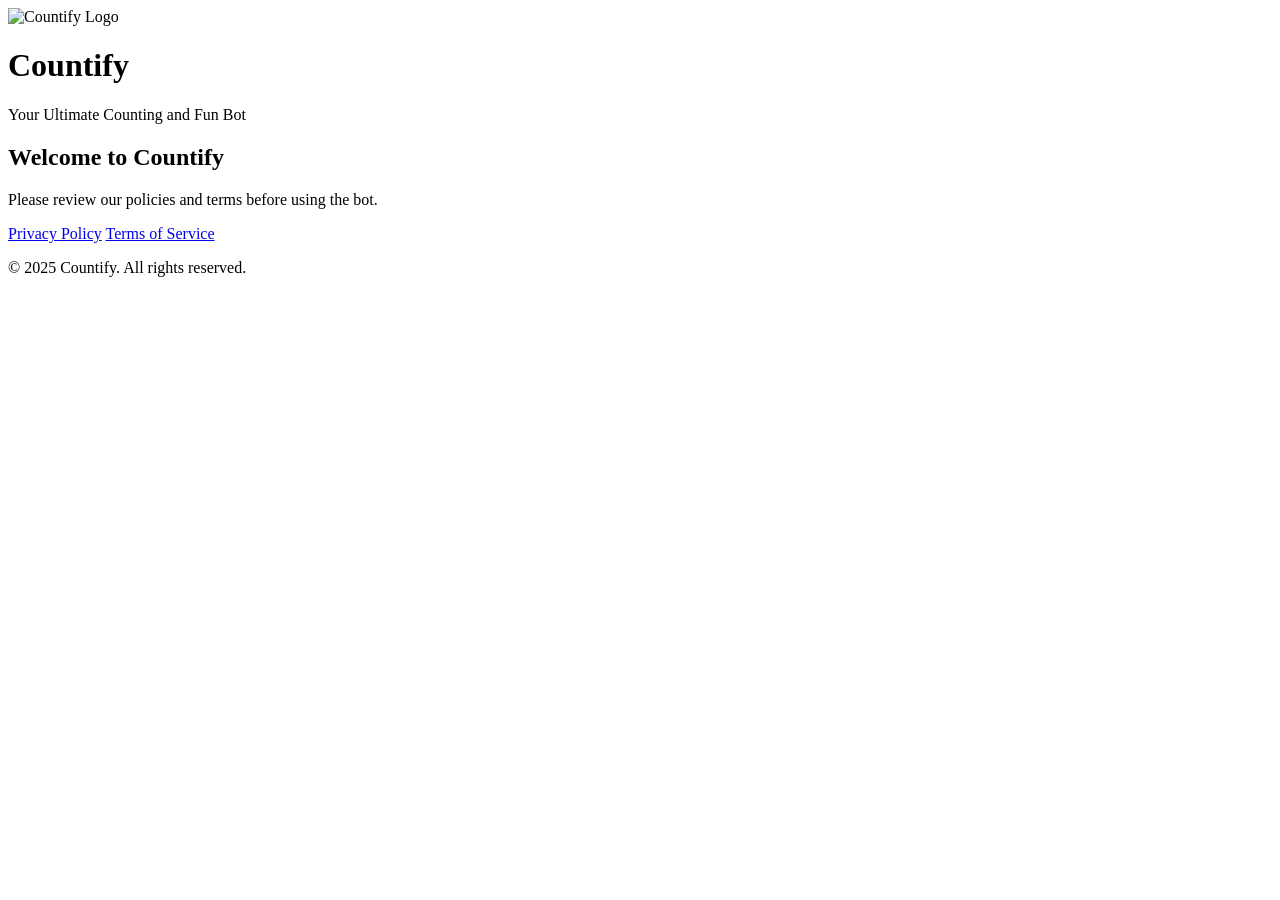
==== index.html @ a4fb0871 "Create index.html" ====
<!DOCTYPE html>
<html lang="en">
<head>
    <meta charset="UTF-8">
    <meta name="viewport" content="width=device-width, initial-scale=1.0">
    <title>Countify - Privacy & Terms</title>
    <link rel="stylesheet" href="styles/style.css">
</head>
<body>
    <header>
        <div class="container">
            <img src="assets/logo.png" alt="Countify Logo" class="logo">
            <h1>Countify</h1>
            <p>Your Ultimate Counting and Fun Bot</p>
        </div>
    </header>

    <main>
        <div class="container">
            <h2>Welcome to Countify</h2>
            <p>Please review our policies and terms before using the bot.</p>
            <div class="links">
                <a href="privacy-policy.html" class="btn">Privacy Policy</a>
                <a href="terms-of-service.html" class="btn">Terms of Service</a>
            </div>
        </div>
    </main>

    <footer>
        <div class="container">
            <p>&copy; 2025 Countify. All rights reserved.</p>
        </div>
    </footer>
</body>
</html>
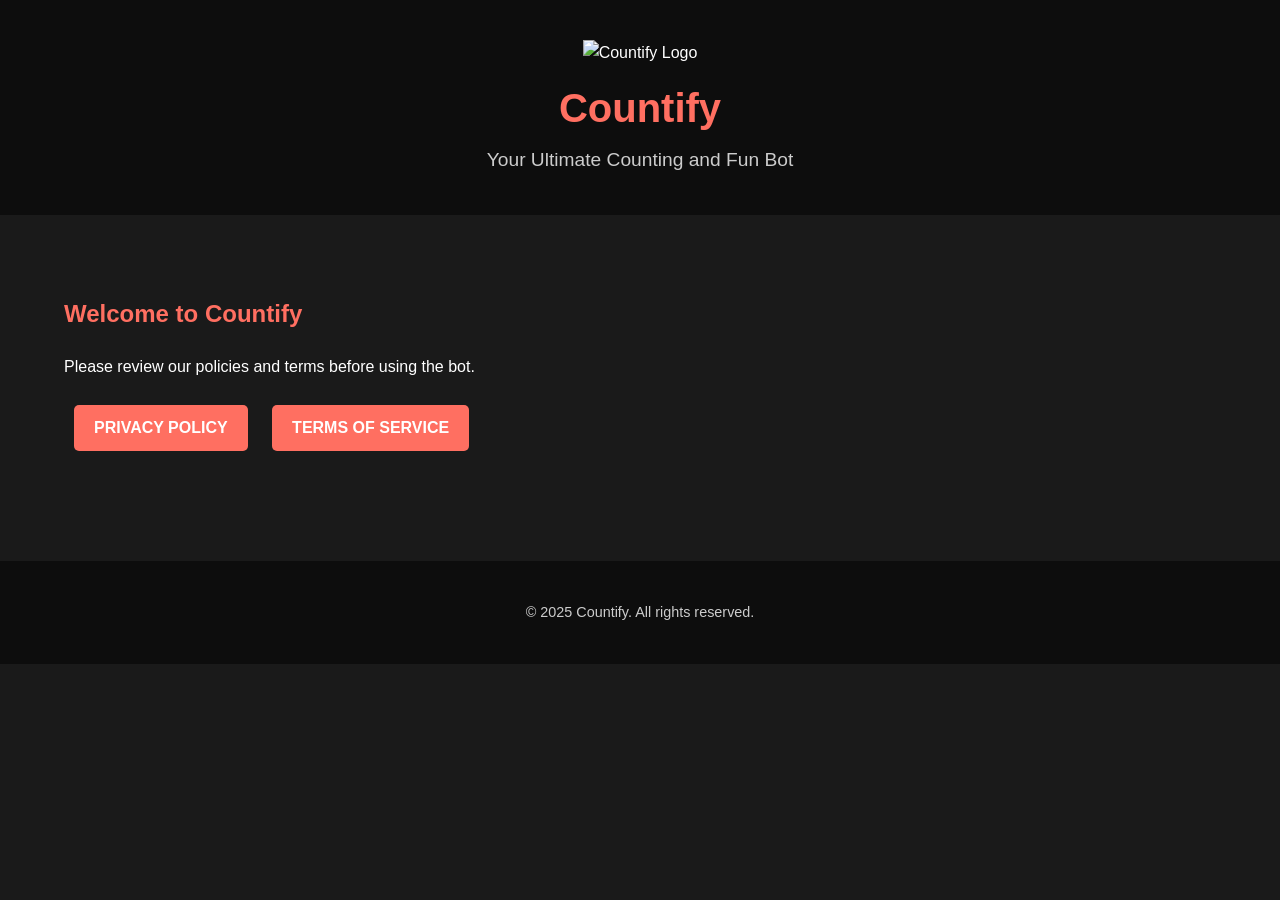
==== commit e92e0abe: "Update index.html" ====
--- a/index.html
+++ b/index.html
@@ -9,7 +9,7 @@
 <body>
     <header>
         <div class="container">
-            <img src="assets/logo.png" alt="Countify Logo" class="logo">
+            <img src="https://i.postimg.cc/B6BnqJQg/countify.png" alt="Countify Logo" class="logo">
             <h1>Countify</h1>
             <p>Your Ultimate Counting and Fun Bot</p>
         </div>
--- a/styles/style.css
+++ b/styles/style.css
@@ -0,0 +1,90 @@
+/* General Styles */
+body {
+    font-family: 'Arial', sans-serif;
+    background-color: #1a1a1a;
+    color: #ffffff;
+    margin: 0;
+    padding: 0;
+    line-height: 1.6;
+}
+
+.container {
+    width: 90%;
+    max-width: 1200px;
+    margin: 0 auto;
+    padding: 20px;
+}
+
+header {
+    background-color: #0d0d0d;
+    padding: 20px 0;
+    text-align: center;
+}
+
+header .logo {
+    width: 100px;
+    height: auto;
+}
+
+header h1 {
+    margin: 10px 0 5px;
+    font-size: 2.5rem;
+    color: #ff6f61;
+}
+
+header p {
+    margin: 0;
+    font-size: 1.2rem;
+    color: #cccccc;
+}
+
+main {
+    padding: 40px 0;
+}
+
+h2 {
+    color: #ff6f61;
+    margin-top: 20px;
+}
+
+ul {
+    list-style-type: disc;
+    padding-left: 20px;
+}
+
+a {
+    color: #ff6f61;
+    text-decoration: none;
+}
+
+a:hover {
+    text-decoration: underline;
+}
+
+.btn {
+    display: inline-block;
+    background-color: #ff6f61;
+    color: #ffffff;
+    padding: 10px 20px;
+    margin: 10px;
+    border-radius: 5px;
+    text-transform: uppercase;
+    font-weight: bold;
+}
+
+.btn:hover {
+    background-color: #e65a50;
+}
+
+footer {
+    background-color: #0d0d0d;
+    padding: 20px 0;
+    text-align: center;
+    margin-top: 40px;
+}
+
+footer p {
+    margin: 0;
+    font-size: 0.9rem;
+    color: #cccccc;
+}
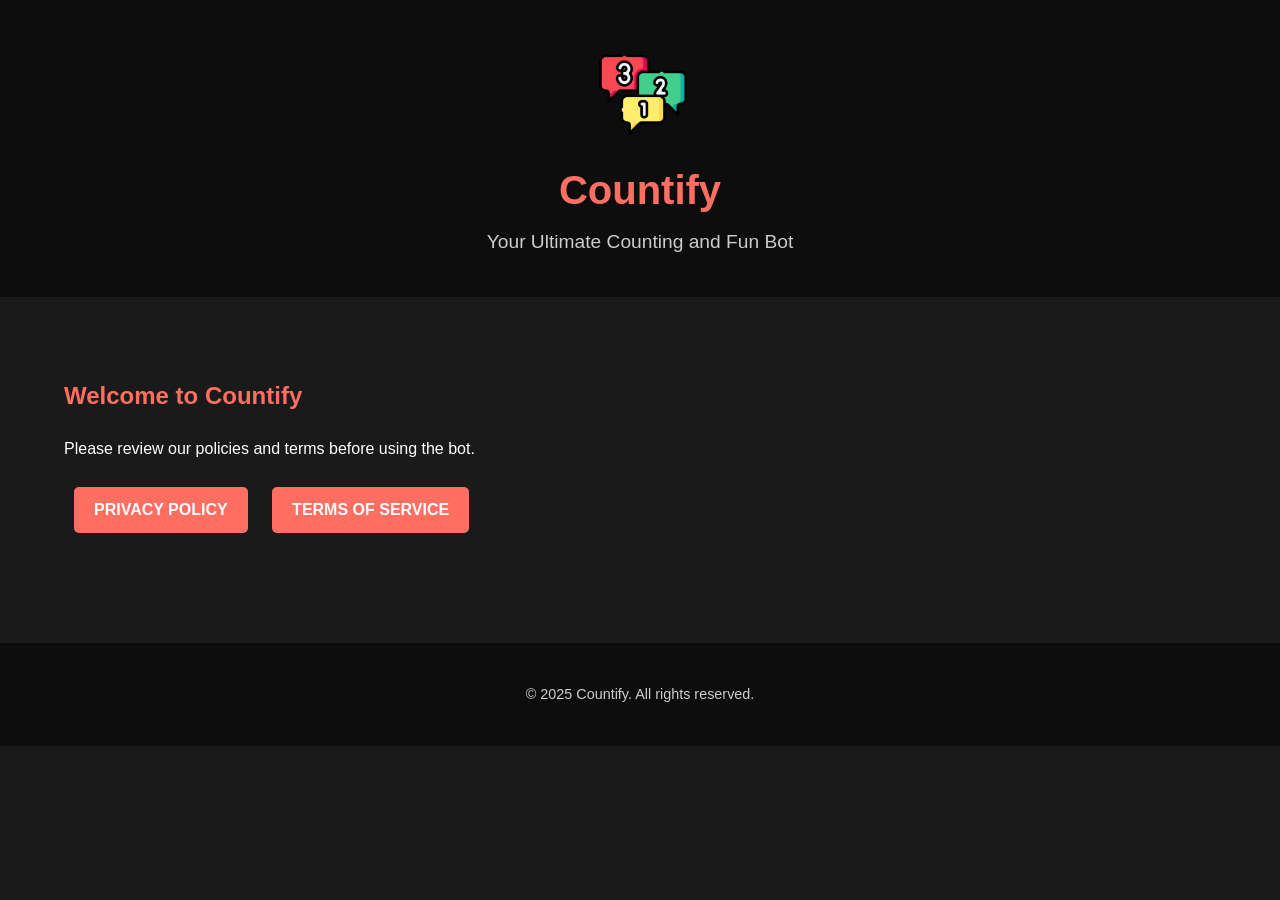
==== commit cd7d33a8: "Update index.html" ====
--- a/index.html
+++ b/index.html
@@ -9,7 +9,7 @@
 <body>
     <header>
         <div class="container">
-            <img src="https://i.postimg.cc/B6BnqJQg/countify.png" alt="Countify Logo" class="logo">
+            <img src="styles/logo.png" alt="Countify Logo" class="logo">
             <h1>Countify</h1>
             <p>Your Ultimate Counting and Fun Bot</p>
         </div>
